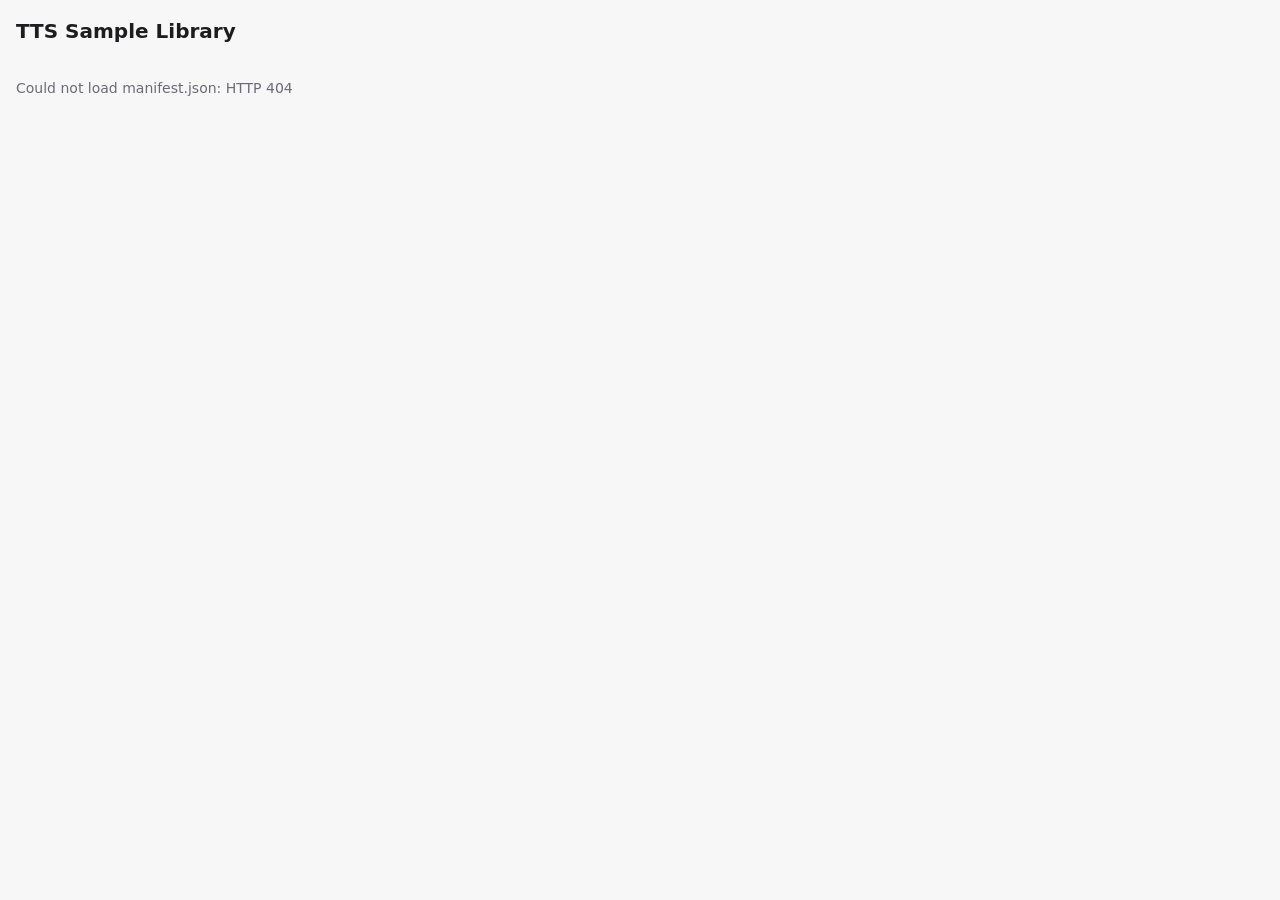
==== tools/sample_viewer/index.html @ 80dddad1 "Add a local sample library for re-listening to tried engines tools/fetch_samples.py sends a fixed se" ====
<!DOCTYPE html>
<html lang="en">
<head>
  <meta charset="UTF-8" />
  <meta name="viewport" content="width=device-width, initial-scale=1.0" />
  <title>TTS Sample Library</title>
  <style>
    :root {
      --bg: #f7f7f8;
      --surface: #ffffff;
      --text: #1d1d20;
      --muted: #6b6b75;
      --border: #e2e2e6;
      --accent: #2f6fde;
      --accent-soft: #e6eefc;
      --error: #c03a2b;
    }
    @media (prefers-color-scheme: dark) {
      :root {
        --bg: #16161a;
        --surface: #1f1f24;
        --text: #ececf0;
        --muted: #9a9aa6;
        --border: #34343c;
        --accent: #7aa5f5;
        --accent-soft: #263552;
        --error: #f08273;
      }
    }
    * { box-sizing: border-box; }
    body {
      margin: 0;
      background: var(--bg);
      color: var(--text);
      font: 14px/1.5 system-ui, -apple-system, "Hiragino Sans", "Noto Sans JP", sans-serif;
    }
    header, .controls, .empty { padding: 0 16px; max-width: 100%; }
    header { display: flex; align-items: center; justify-content: space-between; gap: 12px; padding-top: 16px; }
    h1 { font-size: 20px; margin: 0; }
    .controls { display: flex; flex-wrap: wrap; gap: 12px 24px; align-items: center; margin: 16px 0; }
    .group { display: flex; flex-wrap: wrap; gap: 6px; align-items: center; }
    .group-label { color: var(--muted); margin-right: 4px; }
    button.chip {
      border: 1px solid var(--border);
      background: var(--surface);
      color: var(--text);
      border-radius: 999px;
      padding: 3px 12px;
      font: inherit;
      cursor: pointer;
    }
    button.chip[aria-pressed="true"] { background: var(--accent-soft); border-color: var(--accent); color: var(--accent); }
    button.link { border: none; background: none; color: var(--accent); cursor: pointer; font: inherit; padding: 0 4px; }
    label.toggle { display: inline-flex; gap: 6px; align-items: center; cursor: pointer; }
    .grid-wrap { overflow: auto; margin: 0 16px 24px; border: 1px solid var(--border); border-radius: 8px; background: var(--surface); max-height: calc(100vh - 170px); }
    table { border-collapse: separate; border-spacing: 0; }
    th, td { border-bottom: 1px solid var(--border); border-right: 1px solid var(--border); padding: 10px 12px; vertical-align: top; background: var(--surface); }
    thead th { position: sticky; top: 0; z-index: 2; text-align: left; min-width: 230px; }
    th.text-col, td.text-col { position: sticky; left: 0; z-index: 1; width: 320px; min-width: 260px; max-width: 320px; }
    thead th.text-col { z-index: 3; }
    .engine { font-weight: 600; }
    .sub { color: var(--muted); font-size: 12px; font-weight: normal; }
    .note { font-size: 12px; font-weight: normal; margin-top: 2px; }
    .tid { font-family: ui-monospace, SFMono-Regular, Menlo, monospace; font-size: 12px; color: var(--muted); }
    audio { width: 220px; height: 36px; display: block; }
    .stat { color: var(--muted); font-size: 12px; margin-top: 4px; }
    .err { color: var(--error); font-size: 12px; max-width: 220px; overflow-wrap: anywhere; }
    .na { color: var(--muted); }
    .empty { color: var(--muted); }
    code { background: var(--accent-soft); padding: 1px 5px; border-radius: 4px; }
  </style>
</head>
<body>
  <header>
    <h1>TTS Sample Library</h1>
    <div class="group" id="ui-lang"></div>
  </header>
  <div class="controls" id="controls"></div>
  <div id="main"></div>

  <script>
    const I18N = {
      en: {
        lines: "Lines", all: "All", ja: "Japanese", en: "English", engines: "Engines",
        selectAll: "all", selectNone: "none", latestOnly: "Latest run per engine/voice only",
        line: "Line", gen: "gen", audio: "audio", notGenerated: "not generated",
        empty: "No samples yet. While a Colab cell is running, fetch some with:",
        nothing: "Nothing matches the current filters.",
        loadError: "Could not load manifest.json:",
      },
      ja: {
        lines: "セリフ", all: "すべて", ja: "日本語", en: "英語", engines: "エンジン",
        selectAll: "全選択", selectNone: "全解除", latestOnly: "エンジン×voice ごとに最新の実行のみ",
        line: "セリフ", gen: "生成", audio: "音声", notGenerated: "未生成",
        empty: "まだサンプルがありません。Colab のセルを動かしている間に次のコマンドで取得してください:",
        nothing: "現在の絞り込み条件に一致するものがありません。",
        loadError: "manifest.json を読み込めませんでした:",
      },
    };

    function load(key, fallback) {
      try { const v = localStorage.getItem(key); return v === null ? fallback : JSON.parse(v); } catch { return fallback; }
    }
    function save(key, value) {
      try { localStorage.setItem(key, JSON.stringify(value)); } catch { /* storage unavailable */ }
    }

    const state = {
      ui: load("tts-samples-ui", (navigator.language || "").toLowerCase().startsWith("ja") ? "ja" : "en"),
      lang: load("tts-samples-lang", "all"),
      latestOnly: load("tts-samples-latest", true),
      hiddenEngines: new Set(load("tts-samples-hidden", [])),
    };
    let manifest = null;
    const t = (k) => I18N[state.ui][k];

    function el(tag, attrs = {}, ...children) {
      const node = document.createElement(tag);
      for (const [k, v] of Object.entries(attrs)) {
        if (k === "onclick" || k === "onchange") node[k] = v;
        else if (v !== false && v != null) node.setAttribute(k, v === true ? "" : v);
      }
      for (const c of children.flat()) if (c != null) node.append(c);
      return node;
    }
    function chip(label, pressed, onclick) {
      return el("button", { type: "button", class: "chip", "aria-pressed": String(pressed), onclick }, label);
    }
    function persist() {
      save("tts-samples-ui", state.ui);
      save("tts-samples-lang", state.lang);
      save("tts-samples-latest", state.latestOnly);
      save("tts-samples-hidden", [...state.hiddenEngines]);
    }
    function update() { persist(); render(); }

    function visibleRuns() {
      let runs = manifest.runs.filter((r) => !state.hiddenEngines.has(r.engine));
      if (state.latestOnly) {
        const latest = new Map();
        for (const r of runs) {
          const key = `${r.engine}\u0000${r.voice}`;
          if (!latest.has(key) || r.created_at > latest.get(key).created_at) latest.set(key, r);
        }
        runs = [...latest.values()];
      }
      return runs.sort((a, b) => a.engine.localeCompare(b.engine) || a.voice.localeCompare(b.voice) || b.created_at.localeCompare(a.created_at));
    }

    function renderControls() {
      document.documentElement.lang = state.ui;
      const ui = document.getElementById("ui-lang");
      ui.replaceChildren(
        chip("English", state.ui === "en", () => { state.ui = "en"; update(); }),
        chip("日本語", state.ui === "ja", () => { state.ui = "ja"; update(); }),
      );

      const engines = [...new Set(manifest.runs.map((r) => r.engine))].sort((a, b) => a.localeCompare(b));
      const controls = document.getElementById("controls");
      controls.replaceChildren(
        el("div", { class: "group" },
          el("span", { class: "group-label" }, t("lines")),
          ["all", "ja", "en"].map((l) => chip(t(l), state.lang === l, () => { state.lang = l; update(); })),
        ),
        el("label", { class: "toggle" },
          el("input", { type: "checkbox", checked: state.latestOnly, onchange: (e) => { state.latestOnly = e.target.checked; update(); } }),
          t("latestOnly"),
        ),
        engines.length ? el("div", { class: "group" },
          el("span", { class: "group-label" }, t("engines")),
          el("button", { type: "button", class: "link", onclick: () => { state.hiddenEngines.clear(); update(); } }, t("selectAll")),
          el("button", { type: "button", class: "link", onclick: () => { engines.forEach((e) => state.hiddenEngines.add(e)); update(); } }, t("selectNone")),
          engines.map((e) => chip(e, !state.hiddenEngines.has(e), () => {
            state.hiddenEngines.has(e) ? state.hiddenEngines.delete(e) : state.hiddenEngines.add(e);
            update();
          })),
        ) : null,
      );
    }

    function renderGrid() {
      const main = document.getElementById("main");
      if (!manifest.runs.length) {
        main.replaceChildren(el("div", { class: "empty" },
          el("p", {}, t("empty")),
          el("p", {}, el("code", {}, "python3 tools/fetch_samples.py --url https://xxxx.trycloudflare.com")),
        ));
        return;
      }
      const texts = manifest.texts.filter((x) => state.lang === "all" || x.lang === state.lang);
      // Hide runs that have nothing for the selected lines (e.g. a --lang ja run while viewing English).
      const runs = visibleRuns().filter((r) => texts.some((x) => r.items[x.id]));
      if (!runs.length || !texts.length) {
        main.replaceChildren(el("p", { class: "empty" }, t("nothing")));
        return;
      }

      const head = el("tr", {},
        el("th", { class: "text-col" }, t("line")),
        runs.map((r) => el("th", {},
          el("div", { class: "engine" }, r.engine),
          el("div", { class: "sub" }, `voice: ${r.voice} · ${r.created_at.replace("T", " ")}`),
          r.note ? el("div", { class: "note" }, r.note) : null,
        )),
      );
      const rows = texts.map((x) => el("tr", {},
        el("td", { class: "text-col" },
          el("div", { class: "tid" }, `${x.id} · ${x.focus}`),
          el("div", {}, x.text),
        ),
        runs.map((r) => {
          const item = r.items[x.id];
          if (!item) return el("td", {}, el("span", { class: "na" }, "—"));
          if (!item.src) return el("td", {}, el("div", { class: "err" }, item.error || t("notGenerated")));
          const src = item.src.split("/").map(encodeURIComponent).join("/");
          const stats = [
            item.duration_sec != null ? `${t("audio")} ${item.duration_sec}s` : null,
            item.elapsed_sec != null ? `${t("gen")} ${item.elapsed_sec}s` : null,
          ].filter(Boolean).join(" · ");
          return el("td", {},
            el("audio", { controls: true, preload: "none", src }),
            stats ? el("div", { class: "stat" }, stats) : null,
          );
        }),
      ));
      main.replaceChildren(el("div", { class: "grid-wrap" },
        el("table", {}, el("thead", {}, head), el("tbody", {}, rows)),
      ));
    }

    function render() { renderControls(); renderGrid(); }

    // Only one sample plays at a time so A/B listening stays clean.
    document.addEventListener("play", (e) => {
      for (const a of document.querySelectorAll("audio")) if (a !== e.target) a.pause();
    }, true);

    fetch("manifest.json", { cache: "no-store" })
      .then((r) => { if (!r.ok) throw new Error(`HTTP ${r.status}`); return r.json(); })
      .then((data) => { manifest = data; render(); })
      .catch((err) => {
        document.getElementById("main").replaceChildren(el("p", { class: "empty" }, `${t("loadError")} ${err.message}`));
      });
  </script>
</body>
</html>
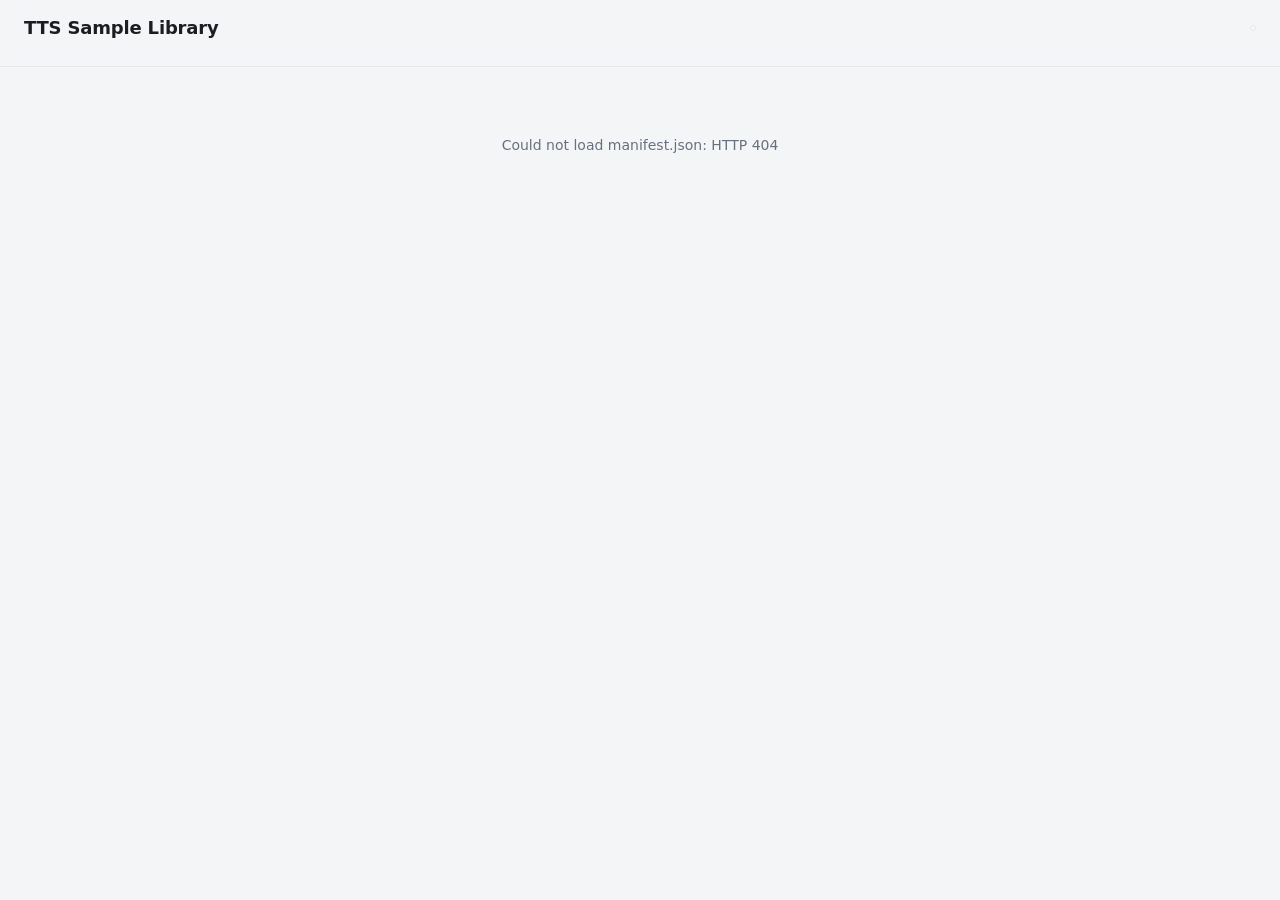
==== commit aa3d3e2d: "Add --instructions and redesign the sample viewer fetch_samples.py can now send the OpenAI `instruct" ====
--- a/tools/sample_viewer/index.html
+++ b/tools/sample_viewer/index.html
@@ -6,97 +6,191 @@
   <title>TTS Sample Library</title>
   <style>
     :root {
-      --bg: #f7f7f8;
+      --bg: #f4f5f7;
       --surface: #ffffff;
-      --text: #1d1d20;
-      --muted: #6b6b75;
-      --border: #e2e2e6;
-      --accent: #2f6fde;
-      --accent-soft: #e6eefc;
-      --error: #c03a2b;
+      --surface-2: #f8f9fb;
+      --text: #1b1d22;
+      --muted: #687080;
+      --faint: #9aa1ad;
+      --border: #e3e6eb;
+      --accent: #4f5bd5;
+      --accent-soft: #eceefc;
+      --wave: #c9cdd6;
+      --error: #c2412d;
+      --error-soft: #fdf0ed;
+      --shadow: 0 1px 2px rgba(20, 24, 33, 0.06), 0 2px 8px rgba(20, 24, 33, 0.04);
+      --radius: 12px;
     }
     @media (prefers-color-scheme: dark) {
       :root {
-        --bg: #16161a;
-        --surface: #1f1f24;
-        --text: #ececf0;
-        --muted: #9a9aa6;
-        --border: #34343c;
-        --accent: #7aa5f5;
-        --accent-soft: #263552;
-        --error: #f08273;
+        --bg: #111318;
+        --surface: #1a1d24;
+        --surface-2: #20242c;
+        --text: #e9ebf0;
+        --muted: #9aa2b1;
+        --faint: #6c7381;
+        --border: #2c313b;
+        --accent: #8d96f5;
+        --accent-soft: #272c4a;
+        --wave: #3a404c;
+        --error: #f0897a;
+        --error-soft: #3a2320;
+        --shadow: none;
       }
     }
     * { box-sizing: border-box; }
+    html, body { margin: 0; }
     body {
-      margin: 0;
       background: var(--bg);
       color: var(--text);
-      font: 14px/1.5 system-ui, -apple-system, "Hiragino Sans", "Noto Sans JP", sans-serif;
-    }
-    header, .controls, .empty { padding: 0 16px; max-width: 100%; }
-    header { display: flex; align-items: center; justify-content: space-between; gap: 12px; padding-top: 16px; }
-    h1 { font-size: 20px; margin: 0; }
-    .controls { display: flex; flex-wrap: wrap; gap: 12px 24px; align-items: center; margin: 16px 0; }
-    .group { display: flex; flex-wrap: wrap; gap: 6px; align-items: center; }
-    .group-label { color: var(--muted); margin-right: 4px; }
-    button.chip {
-      border: 1px solid var(--border);
-      background: var(--surface);
-      color: var(--text);
-      border-radius: 999px;
-      padding: 3px 12px;
-      font: inherit;
-      cursor: pointer;
-    }
-    button.chip[aria-pressed="true"] { background: var(--accent-soft); border-color: var(--accent); color: var(--accent); }
-    button.link { border: none; background: none; color: var(--accent); cursor: pointer; font: inherit; padding: 0 4px; }
-    label.toggle { display: inline-flex; gap: 6px; align-items: center; cursor: pointer; }
-    .grid-wrap { overflow: auto; margin: 0 16px 24px; border: 1px solid var(--border); border-radius: 8px; background: var(--surface); max-height: calc(100vh - 170px); }
-    table { border-collapse: separate; border-spacing: 0; }
-    th, td { border-bottom: 1px solid var(--border); border-right: 1px solid var(--border); padding: 10px 12px; vertical-align: top; background: var(--surface); }
-    thead th { position: sticky; top: 0; z-index: 2; text-align: left; min-width: 230px; }
-    th.text-col, td.text-col { position: sticky; left: 0; z-index: 1; width: 320px; min-width: 260px; max-width: 320px; }
-    thead th.text-col { z-index: 3; }
-    .engine { font-weight: 600; }
-    .sub { color: var(--muted); font-size: 12px; font-weight: normal; }
-    .note { font-size: 12px; font-weight: normal; margin-top: 2px; }
-    .tid { font-family: ui-monospace, SFMono-Regular, Menlo, monospace; font-size: 12px; color: var(--muted); }
-    audio { width: 220px; height: 36px; display: block; }
-    .stat { color: var(--muted); font-size: 12px; margin-top: 4px; }
-    .err { color: var(--error); font-size: 12px; max-width: 220px; overflow-wrap: anywhere; }
-    .na { color: var(--muted); }
-    .empty { color: var(--muted); }
-    code { background: var(--accent-soft); padding: 1px 5px; border-radius: 4px; }
+      font: 14px/1.55 system-ui, -apple-system, "Hiragino Sans", "Noto Sans JP", "Segoe UI", sans-serif;
+      -webkit-font-smoothing: antialiased;
+    }
+    button { font: inherit; color: inherit; }
+
+    /* ── Top bar ── */
+    .topbar {
+      position: sticky; top: 0; z-index: 20;
+      background: color-mix(in srgb, var(--bg) 88%, transparent);
+      backdrop-filter: blur(10px);
+      border-bottom: 1px solid var(--border);
+    }
+    .topbar-inner { padding: 14px 24px 12px; display: grid; gap: 12px; }
+    .title-row { display: flex; align-items: center; justify-content: space-between; gap: 16px; }
+    .brand { display: flex; align-items: baseline; gap: 12px; flex-wrap: wrap; }
+    h1 { font-size: 18px; margin: 0; letter-spacing: -0.01em; }
+    .summary { color: var(--muted); font-size: 13px; }
+    .toolbar { display: flex; flex-wrap: wrap; align-items: center; gap: 10px 20px; }
+    .field { display: flex; align-items: center; gap: 8px; flex-wrap: wrap; }
+    .field-label { color: var(--muted); font-size: 12px; font-weight: 600; text-transform: uppercase; letter-spacing: 0.04em; }
+
+    .segmented { display: inline-flex; background: var(--surface-2); border: 1px solid var(--border); border-radius: 9px; padding: 2px; }
+    .segmented button { border: 0; background: none; padding: 4px 12px; border-radius: 7px; cursor: pointer; color: var(--muted); }
+    .segmented button[aria-pressed="true"] { background: var(--surface); color: var(--text); box-shadow: var(--shadow); font-weight: 600; }
+
+    .switch { display: inline-flex; align-items: center; gap: 8px; cursor: pointer; color: var(--muted); user-select: none; }
+    .switch input { position: absolute; opacity: 0; pointer-events: none; }
+    .switch .track { width: 32px; height: 18px; border-radius: 9px; background: var(--wave); position: relative; transition: background .15s; flex: none; }
+    .switch .track::after { content: ""; position: absolute; top: 2px; left: 2px; width: 14px; height: 14px; border-radius: 50%; background: #fff; transition: transform .15s; }
+    .switch input:checked + .track { background: var(--accent); }
+    .switch input:checked + .track::after { transform: translateX(14px); }
+    .switch input:focus-visible + .track { outline: 2px solid var(--accent); outline-offset: 2px; }
+
+    .chip {
+      display: inline-flex; align-items: center; gap: 6px;
+      border: 1px solid var(--border); background: var(--surface);
+      border-radius: 999px; padding: 3px 11px 3px 9px; cursor: pointer; color: var(--muted);
+    }
+    .chip .dot { width: 8px; height: 8px; border-radius: 50%; background: var(--faint); }
+    .chip[aria-pressed="true"] { color: var(--text); border-color: color-mix(in srgb, var(--c) 55%, var(--border)); background: color-mix(in srgb, var(--c) 10%, var(--surface)); }
+    .chip[aria-pressed="true"] .dot { background: var(--c); }
+    .link { border: 0; background: none; color: var(--accent); cursor: pointer; padding: 2px 4px; font-size: 13px; }
+
+    /* ── Grid ── */
+    main { padding: 20px 24px 40px; }
+    .grid-wrap { width: fit-content; max-width: 100%; overflow: auto; border: 1px solid var(--border); border-radius: var(--radius); background: var(--surface); box-shadow: var(--shadow); max-height: calc(100vh - 150px); }
+    table { border-collapse: separate; border-spacing: 0; width: max-content; }
+    th, td { background: var(--surface); border-bottom: 1px solid var(--border); vertical-align: top; text-align: left; }
+    td + td, th + th { border-left: 1px solid var(--border); }
+    tbody tr:last-child td { border-bottom: 0; }
+    thead th { position: sticky; top: 0; z-index: 3; padding: 0; font-weight: normal; }
+    .line-col { position: sticky; left: 0; z-index: 2; width: 340px; min-width: 300px; max-width: 340px; }
+    thead .line-col { z-index: 4; padding: 14px 18px; vertical-align: bottom; }
+    td.line-col { padding: 16px 18px; background: var(--surface-2); }
+    tbody tr:hover td { background: color-mix(in srgb, var(--accent) 3%, var(--surface)); }
+    tbody tr:hover td.line-col { background: color-mix(in srgb, var(--accent) 4%, var(--surface-2)); }
+
+    .col-head { width: 260px; padding: 14px 16px 12px; border-top: 3px solid var(--c); display: grid; gap: 6px; }
+    .col-head .engine { font-weight: 650; font-size: 15px; display: flex; align-items: center; gap: 7px; }
+    .col-head .engine .dot { width: 9px; height: 9px; border-radius: 50%; background: var(--c); flex: none; }
+    .tags { display: flex; flex-wrap: wrap; gap: 5px; }
+    .tag { font-size: 11.5px; padding: 1px 8px; border-radius: 6px; background: var(--surface-2); border: 1px solid var(--border); color: var(--muted); }
+    .instr { font-size: 12.5px; color: var(--text); background: var(--accent-soft); border-radius: 8px; padding: 6px 9px; display: -webkit-box; -webkit-line-clamp: 2; -webkit-box-orient: vertical; overflow: hidden; }
+    .note { font-size: 12.5px; color: var(--muted); }
+    .date { font-size: 11.5px; color: var(--faint); font-variant-numeric: tabular-nums; }
+
+    .line-head { display: flex; align-items: center; justify-content: space-between; gap: 8px; margin-bottom: 4px; }
+    .lid { font: 600 11px/1 ui-monospace, SFMono-Regular, Menlo, monospace; padding: 3px 6px; border-radius: 5px; background: var(--accent-soft); color: var(--accent); flex: none; }
+    .focus { font-size: 12px; color: var(--muted); margin-bottom: 4px; }
+    .line-text { font-size: 15px; line-height: 1.65; }
+    .row-play { border: 1px solid var(--border); background: var(--surface); border-radius: 999px; padding: 2px 10px; font-size: 12px; color: var(--muted); cursor: pointer; white-space: nowrap; flex: none; }
+    .row-play:hover { color: var(--accent); border-color: var(--accent); }
+
+    td.cell { padding: 14px 16px; width: 260px; }
+    .player { display: grid; grid-template-columns: 36px 1fr; gap: 10px; align-items: center; }
+    .play {
+      width: 36px; height: 36px; border-radius: 50%; border: 0; cursor: pointer;
+      background: var(--accent-soft); color: var(--accent); display: grid; place-items: center;
+      transition: transform .08s, background .15s;
+    }
+    .play:hover { transform: scale(1.06); }
+    .play:focus-visible { outline: 2px solid var(--accent); outline-offset: 2px; }
+    .player.playing .play { background: var(--accent); color: #fff; }
+    .play svg { width: 14px; height: 14px; fill: currentColor; }
+    .wave { width: 100%; height: 36px; display: block; cursor: pointer; }
+    .stats { margin-top: 6px; display: flex; gap: 10px; font-size: 11.5px; color: var(--faint); font-variant-numeric: tabular-nums; padding-left: 46px; }
+    .stats .now { color: var(--muted); }
+    .err { font-size: 12px; color: var(--error); background: var(--error-soft); border-radius: 8px; padding: 8px 10px; overflow-wrap: anywhere; display: -webkit-box; -webkit-line-clamp: 4; -webkit-box-orient: vertical; overflow: hidden; }
+    .na { color: var(--faint); font-size: 12px; }
+
+    .empty { max-width: 640px; margin: 48px auto; text-align: center; color: var(--muted); }
+    .empty h2 { color: var(--text); font-size: 17px; margin: 0 0 8px; }
+    code { font: 12.5px ui-monospace, SFMono-Regular, Menlo, monospace; background: var(--surface); border: 1px solid var(--border); border-radius: 8px; padding: 10px 14px; display: inline-block; margin-top: 12px; color: var(--text); text-align: left; overflow-wrap: anywhere; }
+
+    @media (max-width: 720px) {
+      .topbar-inner, main { padding-left: 16px; padding-right: 16px; }
+      .line-col { width: 220px; min-width: 220px; max-width: 220px; }
+      .grid-wrap { max-height: none; }
+    }
   </style>
 </head>
 <body>
-  <header>
-    <h1>TTS Sample Library</h1>
-    <div class="group" id="ui-lang"></div>
+  <header class="topbar">
+    <div class="topbar-inner">
+      <div class="title-row">
+        <div class="brand">
+          <h1>TTS Sample Library</h1>
+          <span class="summary" id="summary"></span>
+        </div>
+        <div class="segmented" id="ui-lang"></div>
+      </div>
+      <div class="toolbar" id="toolbar"></div>
+    </div>
   </header>
-  <div class="controls" id="controls"></div>
-  <div id="main"></div>
+  <main id="main"></main>
 
   <script>
     const I18N = {
       en: {
         lines: "Lines", all: "All", ja: "Japanese", en: "English", engines: "Engines",
-        selectAll: "all", selectNone: "none", latestOnly: "Latest run per engine/voice only",
-        line: "Line", gen: "gen", audio: "audio", notGenerated: "not generated",
-        empty: "No samples yet. While a Colab cell is running, fetch some with:",
+        selectAll: "All", selectNone: "None", latestOnly: "Latest run only",
+        latestHint: "Show only the newest run per engine / voice / instructions",
+        line: "Line", gen: "gen", playRow: "▶ Play row", stopRow: "■ Stop",
+        notGenerated: "Not generated", noLine: "—",
+        summary: (e, r, c) => `${e} engine${e === 1 ? "" : "s"} · ${r} run${r === 1 ? "" : "s"} · ${c} clips`,
+        emptyTitle: "No samples yet",
+        empty: "While a Colab cell is running, fetch samples from its public URL:",
         nothing: "Nothing matches the current filters.",
         loadError: "Could not load manifest.json:",
+        play: "Play", pause: "Pause",
       },
       ja: {
         lines: "セリフ", all: "すべて", ja: "日本語", en: "英語", engines: "エンジン",
-        selectAll: "全選択", selectNone: "全解除", latestOnly: "エンジン×voice ごとに最新の実行のみ",
-        line: "セリフ", gen: "生成", audio: "音声", notGenerated: "未生成",
-        empty: "まだサンプルがありません。Colab のセルを動かしている間に次のコマンドで取得してください:",
+        selectAll: "全選択", selectNone: "全解除", latestOnly: "最新の実行のみ",
+        latestHint: "エンジン・voice・instructions の組み合わせごとに最新の実行だけを表示",
+        line: "セリフ", gen: "生成", playRow: "▶ 連続再生", stopRow: "■ 停止",
+        notGenerated: "未生成", noLine: "—",
+        summary: (e, r, c) => `${e} エンジン · ${r} 実行 · ${c} 音声`,
+        emptyTitle: "まだサンプルがありません",
+        empty: "Colab のセルを動かしている間に、公開 URL から取得してください:",
         nothing: "現在の絞り込み条件に一致するものがありません。",
         loadError: "manifest.json を読み込めませんでした:",
+        play: "再生", pause: "一時停止",
       },
     };
+    const PALETTE = ["#4f5bd5", "#e0663c", "#1f9d8b", "#c8457f", "#8a5cd1", "#d39b1c", "#2f86c9", "#5c9a3a"];
+    const ICON_PLAY = '<svg viewBox="0 0 16 16"><path d="M4 2.5v11l9.5-5.5z"/></svg>';
+    const ICON_PAUSE = '<svg viewBox="0 0 16 16"><path d="M3.5 2.5h3v11h-3zM9.5 2.5h3v11h-3z"/></svg>';
 
     function load(key, fallback) {
       try { const v = localStorage.getItem(key); return v === null ? fallback : JSON.parse(v); } catch { return fallback; }
@@ -112,134 +206,302 @@
       hiddenEngines: new Set(load("tts-samples-hidden", [])),
     };
     let manifest = null;
+    let engineColors = new Map();
     const t = (k) => I18N[state.ui][k];
 
     function el(tag, attrs = {}, ...children) {
       const node = document.createElement(tag);
       for (const [k, v] of Object.entries(attrs)) {
-        if (k === "onclick" || k === "onchange") node[k] = v;
+        if (k.startsWith("on")) node[k] = v;
+        else if (k === "style") node.style.cssText = v;
+        else if (k === "html") node.innerHTML = v;
         else if (v !== false && v != null) node.setAttribute(k, v === true ? "" : v);
       }
-      for (const c of children.flat()) if (c != null) node.append(c);
+      for (const c of children.flat()) if (c != null && c !== false) node.append(c);
       return node;
     }
-    function chip(label, pressed, onclick) {
-      return el("button", { type: "button", class: "chip", "aria-pressed": String(pressed), onclick }, label);
-    }
-    function persist() {
+    function update() {
       save("tts-samples-ui", state.ui);
       save("tts-samples-lang", state.lang);
       save("tts-samples-latest", state.latestOnly);
       save("tts-samples-hidden", [...state.hiddenEngines]);
-    }
-    function update() { persist(); render(); }
-
-    function visibleRuns() {
+      render();
+    }
+    const fmt = (s) => (s == null || !isFinite(s) ? "–" : `${s.toFixed(1)}s`);
+
+    /* ── Playback: one shared <audio>, so only one clip ever plays ── */
+    const audio = new Audio();
+    let current = null;        // the .player element that owns `audio`
+    let queue = [];            // players left in a "play row" sequence
+    let queueRow = null;
+
+    const nowLabel = (player) => player.closest("td").querySelector(".now");
+    function setPlaying(player, playing) {
+      player.classList.toggle("playing", playing);
+      const btn = player.querySelector(".play");
+      btn.innerHTML = playing ? ICON_PAUSE : ICON_PLAY;
+      btn.setAttribute("aria-label", playing ? t("pause") : t("play"));
+    }
+    function stopQueue() {
+      queue = [];
+      if (queueRow) queueRow.querySelector(".row-play").textContent = t("playRow");
+      queueRow = null;
+    }
+    function playPlayer(player, seekRatio) {
+      if (current && current !== player) {
+        setPlaying(current, false);
+        drawWave(current, 0);
+        nowLabel(current).textContent = "";
+      }
+      if (current !== player) {
+        current = player;
+        audio.src = player.dataset.src;
+      }
+      if (seekRatio != null && isFinite(audio.duration)) audio.currentTime = seekRatio * audio.duration;
+      else if (seekRatio != null) audio.addEventListener("loadedmetadata", () => { audio.currentTime = seekRatio * audio.duration; }, { once: true });
+      audio.play().catch(() => {});
+    }
+    function togglePlayer(player) {
+      stopQueue();
+      if (current === player && !audio.paused) audio.pause();
+      else playPlayer(player);
+    }
+    audio.addEventListener("play", () => current && setPlaying(current, true));
+    audio.addEventListener("pause", () => current && setPlaying(current, false));
+    audio.addEventListener("ended", () => {
+      if (!current) return;
+      setPlaying(current, false);
+      drawWave(current, 0);
+      nowLabel(current).textContent = "";
+      const next = queue.shift();
+      if (next) playPlayer(next);
+      else stopQueue();
+    });
+    function tick() {
+      if (current && !audio.paused && isFinite(audio.duration)) {
+        drawWave(current, audio.currentTime / audio.duration);
+        nowLabel(current).textContent = `${audio.currentTime.toFixed(1)}s /`;
+      }
+      requestAnimationFrame(tick);
+    }
+    requestAnimationFrame(tick);
+
+    /* ── Waveforms: decoded lazily when a cell scrolls into view ── */
+    const peaksCache = new Map();
+    const BARS = 64;
+    async function loadPeaks(src) {
+      if (!peaksCache.has(src)) {
+        peaksCache.set(src, (async () => {
+          const buf = await (await fetch(src)).arrayBuffer();
+          const data = (await new OfflineAudioContext(1, 1, 44100).decodeAudioData(buf)).getChannelData(0);
+          const step = Math.max(1, Math.floor(data.length / BARS));
+          const peaks = [];
+          for (let i = 0; i < BARS; i++) {
+            let m = 0;
+            for (let j = i * step, end = Math.min(data.length, j + step); j < end; j++) m = Math.max(m, Math.abs(data[j]));
+            peaks.push(m);
+          }
+          const max = Math.max(...peaks, 1e-4);
+          return peaks.map((p) => Math.max(0.06, p / max));
+        })().catch(() => null));
+      }
+      return peaksCache.get(src);
+    }
+    function drawWave(player, progress) {
+      const canvas = player.querySelector(".wave");
+      const peaks = player._peaks;
+      const dpr = window.devicePixelRatio || 1;
+      const w = canvas.clientWidth, h = canvas.clientHeight;
+      if (!w) return;
+      if (canvas.width !== Math.round(w * dpr)) { canvas.width = Math.round(w * dpr); canvas.height = Math.round(h * dpr); }
+      const ctx = canvas.getContext("2d");
+      ctx.setTransform(dpr, 0, 0, dpr, 0, 0);
+      ctx.clearRect(0, 0, w, h);
+      const css = getComputedStyle(document.documentElement);
+      const base = css.getPropertyValue("--wave").trim();
+      const accent = css.getPropertyValue("--accent").trim();
+      const n = peaks ? peaks.length : BARS;
+      const gap = 2, bw = Math.max(1.5, (w - gap * (n - 1)) / n);
+      for (let i = 0; i < n; i++) {
+        const v = peaks ? peaks[i] : 0.12;
+        const bh = Math.max(2, v * (h - 4));
+        ctx.fillStyle = (i + 0.5) / n <= progress ? accent : base;
+        const x = i * (bw + gap);
+        ctx.beginPath();
+        ctx.roundRect ? ctx.roundRect(x, (h - bh) / 2, bw, bh, bw / 2) : ctx.rect(x, (h - bh) / 2, bw, bh);
+        ctx.fill();
+      }
+    }
+    const observer = new IntersectionObserver((entries) => {
+      for (const e of entries) {
+        if (!e.isIntersecting) continue;
+        observer.unobserve(e.target);
+        const player = e.target;
+        drawWave(player, 0);  // flat placeholder until the clip is decoded
+        loadPeaks(player.dataset.src).then((peaks) => {
+          player._peaks = peaks;
+          drawWave(player, player === current && isFinite(audio.duration) ? audio.currentTime / audio.duration : 0);
+        });
+      }
+    }, { rootMargin: "200px" });
+
+    /* ── Rendering ── */
+    function visibleRuns(texts) {
       let runs = manifest.runs.filter((r) => !state.hiddenEngines.has(r.engine));
       if (state.latestOnly) {
         const latest = new Map();
         for (const r of runs) {
-          const key = `${r.engine}\u0000${r.voice}`;
+          const key = `${r.engine}\u0000${r.voice}\u0000${r.instructions || ""}`;
           if (!latest.has(key) || r.created_at > latest.get(key).created_at) latest.set(key, r);
         }
         runs = [...latest.values()];
       }
+      // Hide runs that have nothing for the selected lines (e.g. a --lang ja run while viewing English).
+      runs = runs.filter((r) => texts.some((x) => r.items[x.id]));
       return runs.sort((a, b) => a.engine.localeCompare(b.engine) || a.voice.localeCompare(b.voice) || b.created_at.localeCompare(a.created_at));
     }
 
-    function renderControls() {
+    function segmented(options, value, onPick) {
+      return el("div", { class: "segmented", role: "group" },
+        options.map(([v, label]) => el("button", { type: "button", "aria-pressed": String(v === value), onclick: () => onPick(v) }, label)));
+    }
+
+    function renderTop() {
       document.documentElement.lang = state.ui;
-      const ui = document.getElementById("ui-lang");
-      ui.replaceChildren(
-        chip("English", state.ui === "en", () => { state.ui = "en"; update(); }),
-        chip("日本語", state.ui === "ja", () => { state.ui = "ja"; update(); }),
-      );
-
-      const engines = [...new Set(manifest.runs.map((r) => r.engine))].sort((a, b) => a.localeCompare(b));
-      const controls = document.getElementById("controls");
-      controls.replaceChildren(
-        el("div", { class: "group" },
-          el("span", { class: "group-label" }, t("lines")),
-          ["all", "ja", "en"].map((l) => chip(t(l), state.lang === l, () => { state.lang = l; update(); })),
+      document.getElementById("ui-lang").replaceWith(Object.assign(
+        segmented([["en", "EN"], ["ja", "日本語"]], state.ui, (v) => { state.ui = v; update(); }), { id: "ui-lang" }));
+
+      const engines = [...engineColors.keys()];
+      const clips = manifest.runs.reduce((n, r) => n + Object.values(r.items).filter((i) => i.src).length, 0);
+      document.getElementById("summary").textContent = manifest.runs.length ? t("summary")(engines.length, manifest.runs.length, clips) : "";
+
+      const toolbar = document.getElementById("toolbar");
+      if (!manifest.runs.length) { toolbar.replaceChildren(); return; }
+      toolbar.replaceChildren(
+        el("div", { class: "field" },
+          el("span", { class: "field-label" }, t("lines")),
+          segmented([["all", t("all")], ["ja", t("ja")], ["en", t("en")]], state.lang, (v) => { state.lang = v; update(); }),
         ),
-        el("label", { class: "toggle" },
+        el("label", { class: "switch", title: t("latestHint") },
           el("input", { type: "checkbox", checked: state.latestOnly, onchange: (e) => { state.latestOnly = e.target.checked; update(); } }),
+          el("span", { class: "track" }),
           t("latestOnly"),
         ),
-        engines.length ? el("div", { class: "group" },
-          el("span", { class: "group-label" }, t("engines")),
-          el("button", { type: "button", class: "link", onclick: () => { state.hiddenEngines.clear(); update(); } }, t("selectAll")),
-          el("button", { type: "button", class: "link", onclick: () => { engines.forEach((e) => state.hiddenEngines.add(e)); update(); } }, t("selectNone")),
-          engines.map((e) => chip(e, !state.hiddenEngines.has(e), () => {
-            state.hiddenEngines.has(e) ? state.hiddenEngines.delete(e) : state.hiddenEngines.add(e);
-            update();
-          })),
-        ) : null,
+        el("div", { class: "field" },
+          el("span", { class: "field-label" }, t("engines")),
+          engines.map((e) => el("button", {
+            type: "button", class: "chip", "aria-pressed": String(!state.hiddenEngines.has(e)), style: `--c:${engineColors.get(e)}`,
+            onclick: () => { state.hiddenEngines.has(e) ? state.hiddenEngines.delete(e) : state.hiddenEngines.add(e); update(); },
+          }, el("span", { class: "dot" }), e)),
+          engines.length > 1 ? [
+            el("button", { type: "button", class: "link", onclick: () => { state.hiddenEngines.clear(); update(); } }, t("selectAll")),
+            el("button", { type: "button", class: "link", onclick: () => { engines.forEach((e) => state.hiddenEngines.add(e)); update(); } }, t("selectNone")),
+          ] : null,
+        ),
       );
+    }
+
+    function columnHead(r) {
+      return el("th", { style: `--c:${engineColors.get(r.engine)}` },
+        el("div", { class: "col-head" },
+          el("div", { class: "engine" }, el("span", { class: "dot" }), r.engine),
+          el("div", { class: "tags" }, el("span", { class: "tag" }, `voice: ${r.voice}`)),
+          r.instructions ? el("div", { class: "instr", title: r.instructions }, r.instructions) : null,
+          r.note ? el("div", { class: "note" }, r.note) : null,
+          el("div", { class: "date" }, r.created_at.replace("T", " ")),
+        ));
+    }
+
+    function cell(r, x) {
+      const item = r.items[x.id];
+      if (!item) return el("td", { class: "cell" }, el("span", { class: "na" }, t("noLine")));
+      if (!item.src) return el("td", { class: "cell" }, el("div", { class: "err", title: item.error || "" }, item.error || t("notGenerated")));
+      const src = item.src.split("/").map(encodeURIComponent).join("/");
+      const player = el("div", { class: "player", "data-src": src },
+        el("button", { type: "button", class: "play", "aria-label": t("play"), html: ICON_PLAY, onclick: () => togglePlayer(player) }),
+        el("canvas", { class: "wave", onclick: (e) => {
+          stopQueue();
+          const rect = e.currentTarget.getBoundingClientRect();
+          playPlayer(player, Math.min(1, Math.max(0, (e.clientX - rect.left) / rect.width)));
+        } }),
+      );
+      observer.observe(player);
+      return el("td", { class: "cell" }, player,
+        el("div", { class: "stats" },
+          el("span", {}, el("span", { class: "now" }), ` ${fmt(item.duration_sec)}`),
+          item.elapsed_sec != null ? el("span", {}, `${t("gen")} ${fmt(item.elapsed_sec)}`) : null,
+        ));
     }
 
     function renderGrid() {
       const main = document.getElementById("main");
+      audio.pause(); current = null; stopQueue();
       if (!manifest.runs.length) {
         main.replaceChildren(el("div", { class: "empty" },
+          el("h2", {}, t("emptyTitle")),
           el("p", {}, t("empty")),
-          el("p", {}, el("code", {}, "python3 tools/fetch_samples.py --url https://xxxx.trycloudflare.com")),
+          el("code", {}, "python3 tools/fetch_samples.py --url https://xxxx.trycloudflare.com"),
         ));
         return;
       }
       const texts = manifest.texts.filter((x) => state.lang === "all" || x.lang === state.lang);
-      // Hide runs that have nothing for the selected lines (e.g. a --lang ja run while viewing English).
-      const runs = visibleRuns().filter((r) => texts.some((x) => r.items[x.id]));
+      const runs = visibleRuns(texts);
       if (!runs.length || !texts.length) {
-        main.replaceChildren(el("p", { class: "empty" }, t("nothing")));
+        main.replaceChildren(el("div", { class: "empty" }, el("p", {}, t("nothing"))));
         return;
       }
-
-      const head = el("tr", {},
-        el("th", { class: "text-col" }, t("line")),
-        runs.map((r) => el("th", {},
-          el("div", { class: "engine" }, r.engine),
-          el("div", { class: "sub" }, `voice: ${r.voice} · ${r.created_at.replace("T", " ")}`),
-          r.note ? el("div", { class: "note" }, r.note) : null,
-        )),
-      );
-      const rows = texts.map((x) => el("tr", {},
-        el("td", { class: "text-col" },
-          el("div", { class: "tid" }, `${x.id} · ${x.focus}`),
-          el("div", {}, x.text),
-        ),
-        runs.map((r) => {
-          const item = r.items[x.id];
-          if (!item) return el("td", {}, el("span", { class: "na" }, "—"));
-          if (!item.src) return el("td", {}, el("div", { class: "err" }, item.error || t("notGenerated")));
-          const src = item.src.split("/").map(encodeURIComponent).join("/");
-          const stats = [
-            item.duration_sec != null ? `${t("audio")} ${item.duration_sec}s` : null,
-            item.elapsed_sec != null ? `${t("gen")} ${item.elapsed_sec}s` : null,
-          ].filter(Boolean).join(" · ");
-          return el("td", {},
-            el("audio", { controls: true, preload: "none", src }),
-            stats ? el("div", { class: "stat" }, stats) : null,
-          );
-        }),
+      const rows = texts.map((x) => {
+        const tr = el("tr", {});
+        const rowBtn = el("button", { type: "button", class: "row-play", onclick: () => {
+          if (queueRow === tr) { audio.pause(); stopQueue(); return; }
+          const players = [...tr.querySelectorAll(".player")];
+          if (!players.length) return;
+          stopQueue();
+          queueRow = tr; rowBtn.textContent = t("stopRow");
+          queue = players.slice(1);
+          playPlayer(players[0], 0);
+        } }, t("playRow"));
+        tr.append(
+          el("td", { class: "line-col" },
+            el("div", { class: "line-head" }, el("span", { class: "lid" }, x.id), rowBtn),
+            el("div", { class: "focus" }, x.focus),
+            el("div", { class: "line-text" }, x.text),
+          ),
+          ...runs.map((r) => cell(r, x)),
+        );
+        return tr;
+      });
+      main.replaceChildren(el("div", { class: "grid-wrap" },
+        el("table", {},
+          el("thead", {}, el("tr", {}, el("th", { class: "line-col" }, el("span", { class: "field-label" }, t("line"))), runs.map(columnHead))),
+          el("tbody", {}, rows)),
       ));
-      main.replaceChildren(el("div", { class: "grid-wrap" },
-        el("table", {}, el("thead", {}, head), el("tbody", {}, rows)),
-      ));
-    }
-
-    function render() { renderControls(); renderGrid(); }
-
-    // Only one sample plays at a time so A/B listening stays clean.
-    document.addEventListener("play", (e) => {
-      for (const a of document.querySelectorAll("audio")) if (a !== e.target) a.pause();
-    }, true);
+    }
+
+    function render() { renderTop(); renderGrid(); }
+
+    matchMedia("(prefers-color-scheme: dark)").addEventListener("change", () => {
+      document.querySelectorAll(".player").forEach((p) => drawWave(p, 0));
+    });
+    window.addEventListener("resize", () => {
+      document.querySelectorAll(".player").forEach((p) => drawWave(p, p === current && isFinite(audio.duration) ? audio.currentTime / audio.duration : 0));
+    });
+    document.addEventListener("keydown", (e) => {
+      if (e.code !== "Space" || !current || e.target.closest("button, input")) return;
+      e.preventDefault();
+      audio.paused ? audio.play().catch(() => {}) : audio.pause();
+    });
 
     fetch("manifest.json", { cache: "no-store" })
       .then((r) => { if (!r.ok) throw new Error(`HTTP ${r.status}`); return r.json(); })
-      .then((data) => { manifest = data; render(); })
+      .then((data) => {
+        manifest = data;
+        const engines = [...new Set(data.runs.map((r) => r.engine))].sort((a, b) => a.localeCompare(b));
+        engineColors = new Map(engines.map((e, i) => [e, PALETTE[i % PALETTE.length]]));
+        render();
+      })
       .catch((err) => {
-        document.getElementById("main").replaceChildren(el("p", { class: "empty" }, `${t("loadError")} ${err.message}`));
+        document.getElementById("main").replaceChildren(el("div", { class: "empty" }, el("p", {}, `${t("loadError")} ${err.message}`)));
       });
   </script>
 </body>
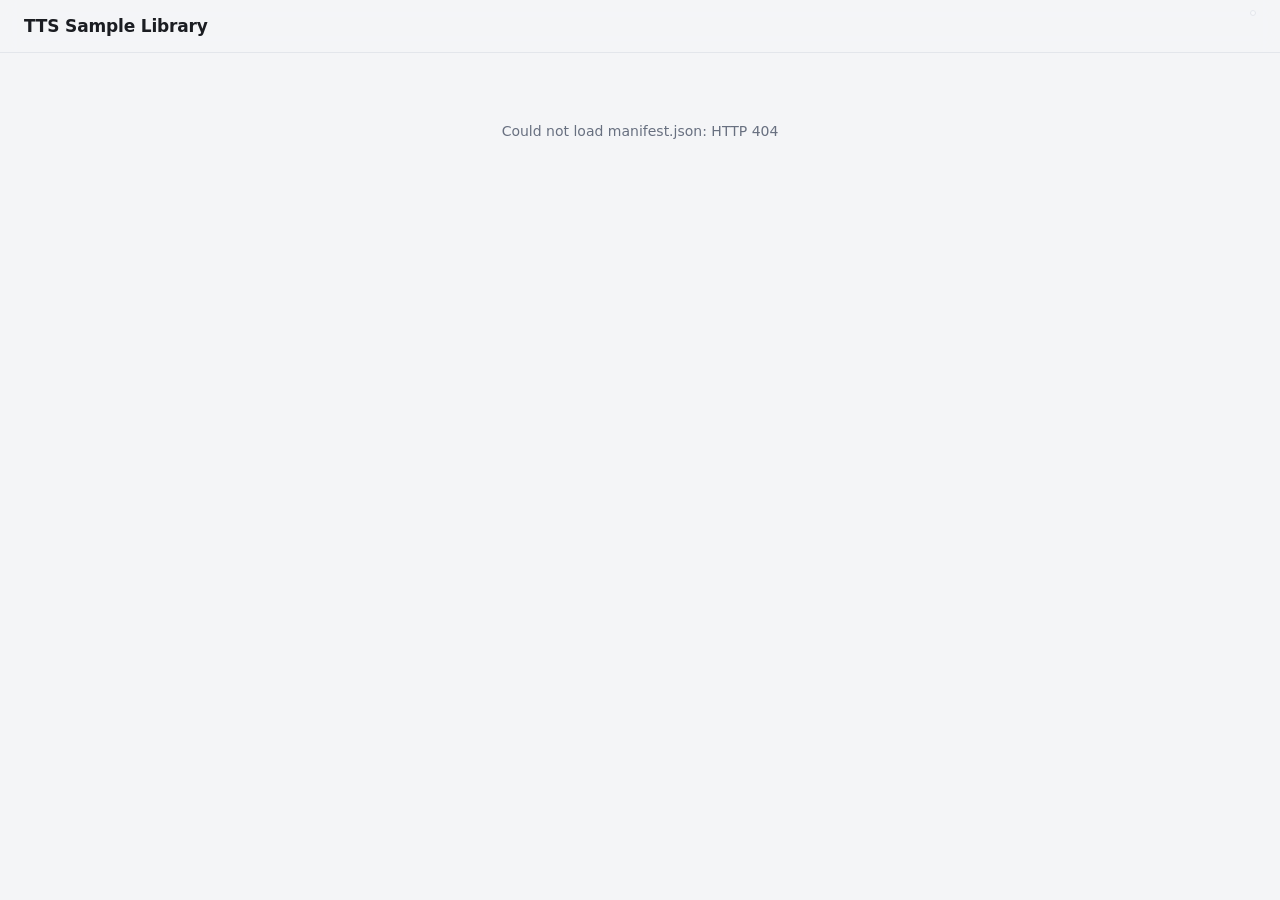
==== commit c7c9f18a: "Tighten the sample viewer layout and retry failed waveform loads - Rename "Latest run only" to "Hide" ====
--- a/tools/sample_viewer/index.html
+++ b/tools/sample_viewer/index.html
@@ -55,11 +55,12 @@
       backdrop-filter: blur(10px);
       border-bottom: 1px solid var(--border);
     }
-    .topbar-inner { padding: 14px 24px 12px; display: grid; gap: 12px; }
-    .title-row { display: flex; align-items: center; justify-content: space-between; gap: 16px; }
-    .brand { display: flex; align-items: baseline; gap: 12px; flex-wrap: wrap; }
-    h1 { font-size: 18px; margin: 0; letter-spacing: -0.01em; }
-    .summary { color: var(--muted); font-size: 13px; }
+    .topbar-inner { padding: 10px 24px; display: flex; align-items: flex-start; gap: 10px 24px; }
+    .topbar-inner > h1, .topbar-inner > #ui-lang { flex: none; min-height: 32px; display: flex; align-items: center; }
+    .topbar-inner > #ui-lang { display: inline-flex; min-height: 0; margin-left: auto; }
+    .topbar-inner > .toolbar { flex: 1 1 auto; min-width: 0; min-height: 32px; }
+    h1 { font-size: 17px; margin: 0; letter-spacing: -0.01em; white-space: nowrap; }
+    .summary { color: var(--muted); font-size: 12px; margin-top: 4px; font-weight: normal; }
     .toolbar { display: flex; flex-wrap: wrap; align-items: center; gap: 10px 20px; }
     .field { display: flex; align-items: center; gap: 8px; flex-wrap: wrap; }
     .field-label { color: var(--muted); font-size: 12px; font-weight: 600; text-transform: uppercase; letter-spacing: 0.04em; }
@@ -75,6 +76,8 @@
     .switch input:checked + .track { background: var(--accent); }
     .switch input:checked + .track::after { transform: translateX(14px); }
     .switch input:focus-visible + .track { outline: 2px solid var(--accent); outline-offset: 2px; }
+    .switch .count { font-size: 11.5px; padding: 0 7px; border-radius: 999px; background: var(--surface-2); border: 1px solid var(--border); font-variant-numeric: tabular-nums; }
+    .switch.disabled { opacity: 0.45; cursor: default; }
 
     .chip {
       display: inline-flex; align-items: center; gap: 6px;
@@ -87,27 +90,28 @@
     .link { border: 0; background: none; color: var(--accent); cursor: pointer; padding: 2px 4px; font-size: 13px; }
 
     /* ── Grid ── */
-    main { padding: 20px 24px 40px; }
-    .grid-wrap { width: fit-content; max-width: 100%; overflow: auto; border: 1px solid var(--border); border-radius: var(--radius); background: var(--surface); box-shadow: var(--shadow); max-height: calc(100vh - 150px); }
+    main { padding: 20px 24px; }
+    .grid-wrap { width: fit-content; max-width: 100%; overflow: auto; border: 1px solid var(--border); border-radius: var(--radius); background: var(--surface); box-shadow: var(--shadow); max-height: calc(100vh - var(--topbar-h, 60px) - 40px); }
     table { border-collapse: separate; border-spacing: 0; width: max-content; }
     th, td { background: var(--surface); border-bottom: 1px solid var(--border); vertical-align: top; text-align: left; }
     td + td, th + th { border-left: 1px solid var(--border); }
     tbody tr:last-child td { border-bottom: 0; }
     thead th { position: sticky; top: 0; z-index: 3; padding: 0; font-weight: normal; }
     .line-col { position: sticky; left: 0; z-index: 2; width: 340px; min-width: 300px; max-width: 340px; }
-    thead .line-col { z-index: 4; padding: 14px 18px; vertical-align: bottom; }
+    thead .line-col { z-index: 4; padding: 13px 18px; }
     td.line-col { padding: 16px 18px; background: var(--surface-2); }
     tbody tr:hover td { background: color-mix(in srgb, var(--accent) 3%, var(--surface)); }
     tbody tr:hover td.line-col { background: color-mix(in srgb, var(--accent) 4%, var(--surface-2)); }
 
-    .col-head { width: 260px; padding: 14px 16px 12px; border-top: 3px solid var(--c); display: grid; gap: 6px; }
+    .col-head { width: 260px; padding: 10px 16px; border-top: 3px solid var(--c); display: grid; gap: 5px; }
     .col-head .engine { font-weight: 650; font-size: 15px; display: flex; align-items: center; gap: 7px; }
     .col-head .engine .dot { width: 9px; height: 9px; border-radius: 50%; background: var(--c); flex: none; }
-    .tags { display: flex; flex-wrap: wrap; gap: 5px; }
-    .tag { font-size: 11.5px; padding: 1px 8px; border-radius: 6px; background: var(--surface-2); border: 1px solid var(--border); color: var(--muted); }
-    .instr { font-size: 12.5px; color: var(--text); background: var(--accent-soft); border-radius: 8px; padding: 6px 9px; display: -webkit-box; -webkit-line-clamp: 2; -webkit-box-orient: vertical; overflow: hidden; }
-    .note { font-size: 12.5px; color: var(--muted); }
-    .date { font-size: 11.5px; color: var(--faint); font-variant-numeric: tabular-nums; }
+    .voice { justify-self: start; max-width: 100%; font-size: 13px; font-weight: 600; padding: 1px 8px; border-radius: 6px; background: color-mix(in srgb, var(--c) 13%, var(--surface)); white-space: nowrap; overflow: hidden; text-overflow: ellipsis; }
+    .voice .k { font-weight: 500; font-size: 11.5px; color: var(--muted); margin-right: 5px; }
+    .instr { font-size: 12.5px; color: var(--text); background: var(--accent-soft); border-radius: 8px; padding: 5px 9px; display: -webkit-box; -webkit-line-clamp: 2; -webkit-box-orient: vertical; overflow: hidden; }
+    .meta { display: flex; gap: 8px; font-size: 11.5px; color: var(--faint); white-space: nowrap; min-width: 0; }
+    .meta .note { color: var(--muted); overflow: hidden; text-overflow: ellipsis; min-width: 0; }
+    .meta .date { flex: none; margin-left: auto; font-variant-numeric: tabular-nums; }
 
     .line-head { display: flex; align-items: center; justify-content: space-between; gap: 8px; margin-bottom: 4px; }
     .lid { font: 600 11px/1 ui-monospace, SFMono-Regular, Menlo, monospace; padding: 3px 6px; border-radius: 5px; background: var(--accent-soft); color: var(--accent); flex: none; }
@@ -130,6 +134,8 @@
     .wave { width: 100%; height: 36px; display: block; cursor: pointer; }
     .stats { margin-top: 6px; display: flex; gap: 10px; font-size: 11.5px; color: var(--faint); font-variant-numeric: tabular-nums; padding-left: 46px; }
     .stats .now { color: var(--muted); }
+    .stats .k { color: var(--muted); margin-right: 3px; }
+    .stats .sep { color: var(--border); }
     .err { font-size: 12px; color: var(--error); background: var(--error-soft); border-radius: 8px; padding: 8px 10px; overflow-wrap: anywhere; display: -webkit-box; -webkit-line-clamp: 4; -webkit-box-orient: vertical; overflow: hidden; }
     .na { color: var(--faint); font-size: 12px; }
 
@@ -139,6 +145,8 @@
 
     @media (max-width: 720px) {
       .topbar-inner, main { padding-left: 16px; padding-right: 16px; }
+      .topbar-inner { flex-wrap: wrap; }
+      .topbar-inner > .toolbar { order: 3; flex-basis: 100%; }
       .line-col { width: 220px; min-width: 220px; max-width: 220px; }
       .grid-wrap { max-height: none; }
     }
@@ -147,14 +155,9 @@
 <body>
   <header class="topbar">
     <div class="topbar-inner">
-      <div class="title-row">
-        <div class="brand">
-          <h1>TTS Sample Library</h1>
-          <span class="summary" id="summary"></span>
-        </div>
-        <div class="segmented" id="ui-lang"></div>
-      </div>
+      <h1>TTS Sample Library</h1>
       <div class="toolbar" id="toolbar"></div>
+      <div class="segmented" id="ui-lang"></div>
     </div>
   </header>
   <main id="main"></main>
@@ -163,9 +166,12 @@
     const I18N = {
       en: {
         lines: "Lines", all: "All", ja: "Japanese", en: "English", engines: "Engines",
-        selectAll: "All", selectNone: "None", latestOnly: "Latest run only",
-        latestHint: "Show only the newest run per engine / voice / instructions",
-        line: "Line", gen: "gen", playRow: "▶ Play row", stopRow: "■ Stop",
+        selectAll: "All", selectNone: "None", latestOnly: "Hide older repeats",
+        latestHint: "When the same engine / voice / instructions was run more than once, show only the newest run",
+        latestNone: "Every engine / voice / instructions combination has a single run, so there is nothing to hide",
+        hiddenCount: (n) => `${n} hidden`,
+        line: "Line", dur: "length", gen: "gen", genHint: "Time until the server returned the audio",
+        playRow: "▶ Play all engines", stopRow: "■ Stop",
         notGenerated: "Not generated", noLine: "—",
         summary: (e, r, c) => `${e} engine${e === 1 ? "" : "s"} · ${r} run${r === 1 ? "" : "s"} · ${c} clips`,
         emptyTitle: "No samples yet",
@@ -176,9 +182,12 @@
       },
       ja: {
         lines: "セリフ", all: "すべて", ja: "日本語", en: "英語", engines: "エンジン",
-        selectAll: "全選択", selectNone: "全解除", latestOnly: "最新の実行のみ",
-        latestHint: "エンジン・voice・instructions の組み合わせごとに最新の実行だけを表示",
-        line: "セリフ", gen: "生成", playRow: "▶ 連続再生", stopRow: "■ 停止",
+        selectAll: "全選択", selectNone: "全解除", latestOnly: "同条件の古い実行を隠す",
+        latestHint: "エンジン・voice・instructions が同じ実行が複数あるとき、最新の1回だけを表示",
+        latestNone: "どの組み合わせも実行は1回ずつなので、隠すものはありません",
+        hiddenCount: (n) => `${n} 件を非表示`,
+        line: "セリフ", dur: "長さ", gen: "生成", genHint: "サーバーが音声を返すまでにかかった時間",
+        playRow: "▶ 全エンジンで再生", stopRow: "■ 停止",
         notGenerated: "未生成", noLine: "—",
         summary: (e, r, c) => `${e} エンジン · ${r} 実行 · ${c} 音声`,
         emptyTitle: "まだサンプルがありません",
@@ -280,7 +289,7 @@
     function tick() {
       if (current && !audio.paused && isFinite(audio.duration)) {
         drawWave(current, audio.currentTime / audio.duration);
-        nowLabel(current).textContent = `${audio.currentTime.toFixed(1)}s /`;
+        nowLabel(current).textContent = `${audio.currentTime.toFixed(1)}s / `;
       }
       requestAnimationFrame(tick);
     }
@@ -289,10 +298,12 @@
     /* ── Waveforms: decoded lazily when a cell scrolls into view ── */
     const peaksCache = new Map();
     const BARS = 64;
-    async function loadPeaks(src) {
+    async function loadPeaks(src, attempt = 0) {
       if (!peaksCache.has(src)) {
         peaksCache.set(src, (async () => {
-          const buf = await (await fetch(src)).arrayBuffer();
+          const res = await fetch(src);
+          if (!res.ok) throw new Error(`HTTP ${res.status}`);
+          const buf = await res.arrayBuffer();
           const data = (await new OfflineAudioContext(1, 1, 44100).decodeAudioData(buf)).getChannelData(0);
           const step = Math.max(1, Math.floor(data.length / BARS));
           const peaks = [];
@@ -303,7 +314,13 @@
           }
           const max = Math.max(...peaks, 1e-4);
           return peaks.map((p) => Math.max(0.06, p / max));
-        })().catch(() => null));
+        })().catch(async (err) => {
+          // Don't cache a transient failure (e.g. a dropped local connection): retry a couple of times.
+          peaksCache.delete(src);
+          if (attempt >= 2) { console.warn("waveform decode failed:", src, err); return null; }
+          await new Promise((r) => setTimeout(r, 400 * (attempt + 1)));
+          return loadPeaks(src, attempt + 1);
+        }));
       }
       return peaksCache.get(src);
     }
@@ -346,16 +363,18 @@
     }, { rootMargin: "200px" });
 
     /* ── Rendering ── */
+    const engineRuns = () => manifest.runs.filter((r) => !state.hiddenEngines.has(r.engine));
+    function latestRuns(runs) {
+      const latest = new Map();
+      for (const r of runs) {
+        const key = `${r.engine}\u0000${r.voice}\u0000${r.instructions || ""}`;
+        if (!latest.has(key) || r.created_at > latest.get(key).created_at) latest.set(key, r);
+      }
+      return [...latest.values()];
+    }
     function visibleRuns(texts) {
-      let runs = manifest.runs.filter((r) => !state.hiddenEngines.has(r.engine));
-      if (state.latestOnly) {
-        const latest = new Map();
-        for (const r of runs) {
-          const key = `${r.engine}\u0000${r.voice}\u0000${r.instructions || ""}`;
-          if (!latest.has(key) || r.created_at > latest.get(key).created_at) latest.set(key, r);
-        }
-        runs = [...latest.values()];
-      }
+      let runs = engineRuns();
+      if (state.latestOnly) runs = latestRuns(runs);
       // Hide runs that have nothing for the selected lines (e.g. a --lang ja run while viewing English).
       runs = runs.filter((r) => texts.some((x) => r.items[x.id]));
       return runs.sort((a, b) => a.engine.localeCompare(b.engine) || a.voice.localeCompare(b.voice) || b.created_at.localeCompare(a.created_at));
@@ -372,20 +391,20 @@
         segmented([["en", "EN"], ["ja", "日本語"]], state.ui, (v) => { state.ui = v; update(); }), { id: "ui-lang" }));
 
       const engines = [...engineColors.keys()];
-      const clips = manifest.runs.reduce((n, r) => n + Object.values(r.items).filter((i) => i.src).length, 0);
-      document.getElementById("summary").textContent = manifest.runs.length ? t("summary")(engines.length, manifest.runs.length, clips) : "";
-
       const toolbar = document.getElementById("toolbar");
       if (!manifest.runs.length) { toolbar.replaceChildren(); return; }
+      const runs = engineRuns();
+      const repeats = runs.length - latestRuns(runs).length;
       toolbar.replaceChildren(
         el("div", { class: "field" },
           el("span", { class: "field-label" }, t("lines")),
           segmented([["all", t("all")], ["ja", t("ja")], ["en", t("en")]], state.lang, (v) => { state.lang = v; update(); }),
         ),
-        el("label", { class: "switch", title: t("latestHint") },
-          el("input", { type: "checkbox", checked: state.latestOnly, onchange: (e) => { state.latestOnly = e.target.checked; update(); } }),
+        el("label", { class: repeats ? "switch" : "switch disabled", title: repeats ? t("latestHint") : t("latestNone") },
+          el("input", { type: "checkbox", checked: state.latestOnly, disabled: !repeats, onchange: (e) => { state.latestOnly = e.target.checked; update(); } }),
           el("span", { class: "track" }),
           t("latestOnly"),
+          repeats && state.latestOnly ? el("span", { class: "count" }, t("hiddenCount")(repeats)) : null,
         ),
         el("div", { class: "field" },
           el("span", { class: "field-label" }, t("engines")),
@@ -405,10 +424,12 @@
       return el("th", { style: `--c:${engineColors.get(r.engine)}` },
         el("div", { class: "col-head" },
           el("div", { class: "engine" }, el("span", { class: "dot" }), r.engine),
-          el("div", { class: "tags" }, el("span", { class: "tag" }, `voice: ${r.voice}`)),
+          el("div", { class: "voice", title: `voice: ${r.voice}` }, el("span", { class: "k" }, "voice"), r.voice),
           r.instructions ? el("div", { class: "instr", title: r.instructions }, r.instructions) : null,
-          r.note ? el("div", { class: "note" }, r.note) : null,
-          el("div", { class: "date" }, r.created_at.replace("T", " ")),
+          el("div", { class: "meta" },
+            r.note ? el("span", { class: "note", title: r.note }, r.note) : null,
+            el("span", { class: "date", title: r.created_at.replace("T", " ") }, r.created_at.replace("T", " ").slice(0, 16)),
+          ),
         ));
     }
 
@@ -428,8 +449,11 @@
       observer.observe(player);
       return el("td", { class: "cell" }, player,
         el("div", { class: "stats" },
-          el("span", {}, el("span", { class: "now" }), ` ${fmt(item.duration_sec)}`),
-          item.elapsed_sec != null ? el("span", {}, `${t("gen")} ${fmt(item.elapsed_sec)}`) : null,
+          el("span", {}, el("span", { class: "k" }, t("dur")), el("span", { class: "now" }), fmt(item.duration_sec)),
+          item.elapsed_sec != null ? [
+            el("span", { class: "sep" }, "·"),
+            el("span", { title: t("genHint") }, el("span", { class: "k" }, t("gen")), fmt(item.elapsed_sec)),
+          ] : null,
         ));
     }
 
@@ -473,17 +497,28 @@
       });
       main.replaceChildren(el("div", { class: "grid-wrap" },
         el("table", {},
-          el("thead", {}, el("tr", {}, el("th", { class: "line-col" }, el("span", { class: "field-label" }, t("line"))), runs.map(columnHead))),
+          el("thead", {}, el("tr", {},
+            el("th", { class: "line-col" },
+              el("div", { class: "field-label" }, t("line")),
+              el("div", { class: "summary" }, t("summary")(new Set(runs.map((r) => r.engine)).size, runs.length,
+                runs.reduce((n, r) => n + texts.filter((x) => r.items[x.id]?.src).length, 0))),
+            ),
+            runs.map(columnHead))),
           el("tbody", {}, rows)),
       ));
     }
 
-    function render() { renderTop(); renderGrid(); }
+    // The top bar wraps to more rows on narrow windows; keep the grid's height in step with it.
+    function syncTopbar() {
+      document.documentElement.style.setProperty("--topbar-h", `${document.querySelector(".topbar").offsetHeight}px`);
+    }
+    function render() { renderTop(); syncTopbar(); renderGrid(); }
 
     matchMedia("(prefers-color-scheme: dark)").addEventListener("change", () => {
       document.querySelectorAll(".player").forEach((p) => drawWave(p, 0));
     });
     window.addEventListener("resize", () => {
+      syncTopbar();
       document.querySelectorAll(".player").forEach((p) => drawWave(p, p === current && isFinite(audio.duration) ? audio.currentTime / audio.duration : 0));
     });
     document.addEventListener("keydown", (e) => {
